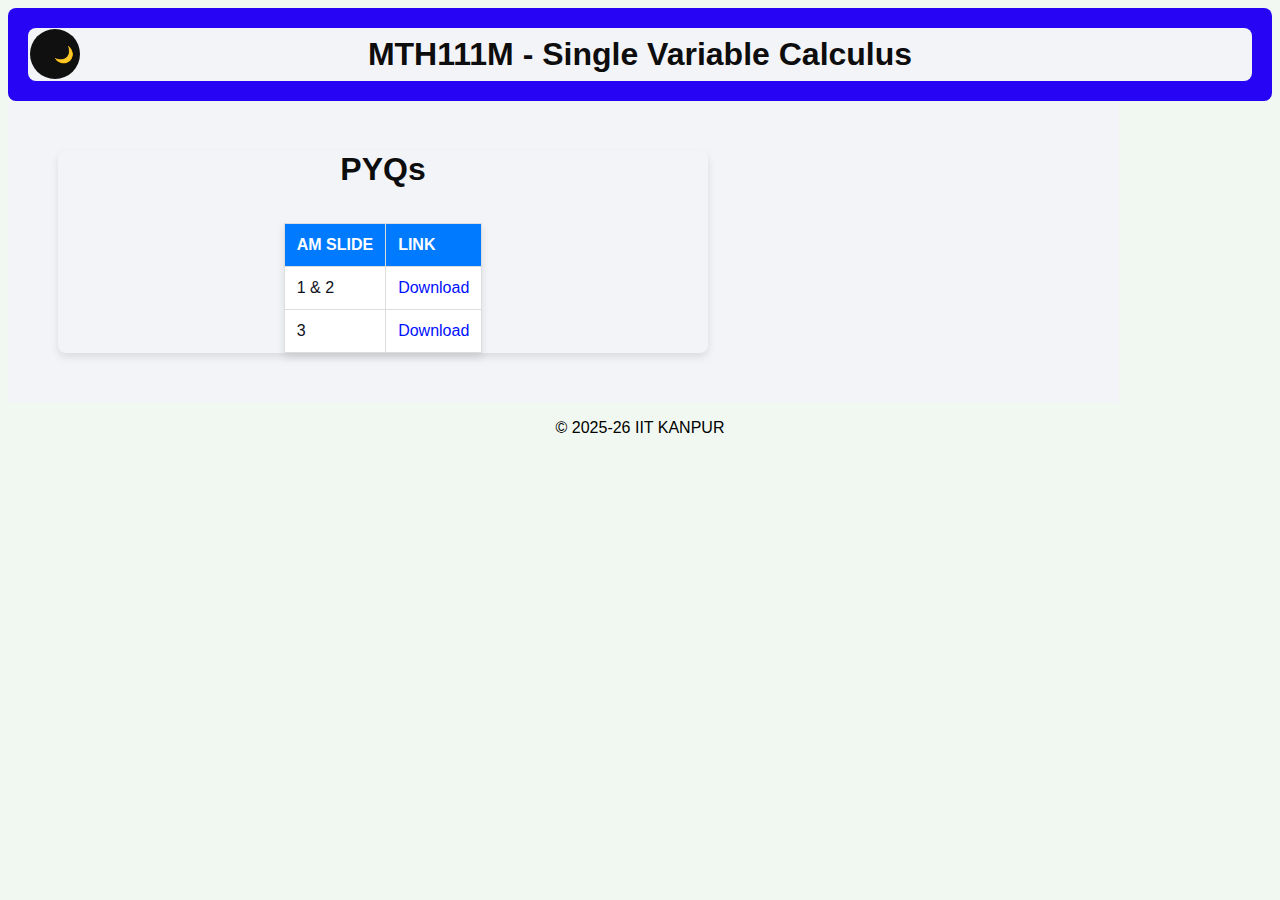
==== m111-am.html @ 97ceb5c6 "Your commit message here" ====
<!DOCTYPE html>
<html lang="en">
<head>
    <meta charset="UTF-8">
    <meta name="viewport" content="width=device-width, initial-scale=1.0">
    <title>MTH111 PYQs</title>
    <link rel="stylesheet" href="style.css">
</head>
<body>
    <header id="head">
        <h1>MTH111M - Single Variable Calculus</h1>
            
            <button id="darkModeToggle">🌙 </button>


            
            
    </header>
    <div id="mth111-lnotes">
        
        <div class="class-notes">
            <h1 id="y"><strong>PYQs</strong></h1>
            <table class="r"  border="1" cellpadding="10" cellspacing="0">
                <thead>




                    
                    <tr>
                        <th>  <strong>AM SLIDE</strong></th>

                        <th><strong>LINK</strong></th>
                    </tr>
                </thead>
                <tbody>


                    <tr>
                        <td>1 & 2</td>
                        
<td><a href="https://drive.google.com/file/d/12XlCDkeBTYkabCa_pZdqzLNZ_sFnAP7L/view"  target="_blank" rel="noopener noreferrer">Download</a></td>
                    </tr>


                    <tr>
                        <td>3</td>
                        
<td><a href="https://drive.google.com/file/d/18WlXgHfFm7vutEZeEBffSKtjBVo2LMqS/view"  target="_blank" rel="noopener noreferrer">Download</a></td>
                    </tr>

                </tbody>
            </table>
        </div>
    </div>
    <footer>
        <p>© 2025-26 IIT KANPUR</p>
    </footer>
    </body>
    </html>
---- style.css ----
h1 {
    color: rgb(7, 7, 249);
    text-align: center;
   
    
}
body {
    font-family: Arial, sans-serif;
    background-color: #f1f8f1;
}

.card {
    border: 1px solid #ccc;
    border-radius: 8px;
    padding: 16px;
    margin: 16px;
    box-shadow: 0 4px 8px rgba(0, 0, 0, 0.1);
    width: 400px;
    background-color: rgb(253, 253, 253);
    
}
.course{
    display: flex;
    flex-wrap: wrap; 
    gap: 16px;
    justify-content: space-around;
}



.card h2 {
    text-align: center;
    font-size: 30px;
    margin-top: 0;
}

.card p {
    margin: 8px 0;
}
.card {
    border: 1px solid #ccc;
    border-radius: 8px;
    padding: 16px;
    margin: 16px;
    box-shadow: 0 4px 8px rgba(0, 0, 0, 0.1);
    width: 400px;
    
    background-color: #fafaf8; 
    display:grid;
}
a {
    text-decoration: none;
    color: rgb(14, 16, 28);
    
    
    
}
/* #head{
    background-color: #d17b2b;
    padding: 10px;
    margin: 10px;
    border-radius: 8px;
    box-shadow: 0 4px 8px rgba(0, 0, 0, 0.1);
    
  
    align-items: center;
} */
/* #head h1{
    margin: 0;
} */
#head h1{
    color: rgb(13, 13, 13);
    text-decoration:solid;
    padding: 8px;
    border-radius: 8px;
    background-color: #f3f4f7;
    color: rgb(13, 13, 14);
}
#head h1:hover{
    background-color: #09e0f3;
    color: rgb(14, 16, 28);
}
#head h1:active{
    background-color: #e9e9f4;
    color: rgb(14, 16, 28);
}
#head h1:focus{
    background-color: #b0d12b;
    color: rgb(14, 16, 28);
}
#head h1:visited{
    background-color: #e810b2;
    color: rgb(14, 16, 28);
}


.content {
    
    padding: 2px;
    align-items: center;
    justify-content: center;
    
    flex-direction: column;
    background-color: #f3f4f7;
    border-radius: 8px;
    box-shadow: 0 4px 8px rgba(0, 0, 0, 0.1);
    width: 650px;
    
   
    padding:20px;
    display: grid;
    text-align: center;
    color: rgb(22, 23, 23);
   
   
    height: 650px;
    
    
}
/* a{
    font-size: xx-large;
} */

#mth111-lnotes{
background-color: #f3f4f7;
display: grid;
padding:50px;
}

.class-notes{
    display: grid;
    gap:15px;
    
    
    justify-content: center;
    align-items: center;
    
    background-color: #f3f4f7;
    border-radius: 8px;
    box-shadow: 0 4px 8px rgba(0, 0, 0, 0.1);
    width: 650px;
    
    text-align: center;
    color: rgb(14, 16, 28);
    
}

        
        #mth111-lnotes {
            width: 80%;
            max-width: 300%;
        }
        table {
            width: 100%;
            border-collapse: collapse;
            margin-top: 20px;
            background-color: #fff;
            box-shadow: 0 4px 8px rgba(0,0,0,0.1);
        }
        th, td {
            border: 1px solid #ddd;
            padding: 12px;
            text-align: left;
        }
        th {
            background-color: #007bff;
            color: white;
        }
        /* a {
            text-decoration: none;
            color: #007bff;
            font-weight: bold;
        }
        a:hover {
            color: #0056b3;
        } */
        header {
            background-color: #2804f5; /* Dark blue background for header */
            color: #ffffff; /* White text color */
            padding: 20px;
            text-align: center;
            border-radius: 8px;
        }
        
        h1 {
            margin: 0;
            font-size: 2em;
            color: #ffffff;
        }
        
    #y{
        color: rgb(13, 13, 13);
    }
    #searchBar {
        margin-bottom: 20px;
        
        width: 100%;
        max-width: 400px;
        border: 1px solid #ccc;
        border-radius: 8px;
        font-size: 16px;
       font-size: x-large;
        padding: 8px;
        box-sizing: border-box;
        color: rgb(13, 13, 13);
        align-self: flex-end;
       position: absolute;
         top: 30px;
        right: 30px;
      }
    #darkModeToggle {
        background-color: #101011;
        color: #fff;
        border: none;
        padding: 12px 24px;
        font-size: 16px;
        /* border-radius: 30px; */
        cursor: pointer;
        outline: none;
        transition: background-color 0.3s, transform 0.2s;
      }
      
      #darkModeToggle:hover {
        background-color: #101011;
        transform: scale(1.05);
      }
      
      /* Dark Mode Styles */
      .dark-mode {
        background-color: #121212;
        color: #ffffff;
      }
      
      .dark-mode a {
        color: #121313;
      }
      
      .dark-mode #darkModeToggle {
        background-color: #ff9800;
        color: #000;
      }
      
      .dark-mode #darkModeToggle:hover {
        background-color: #e68900;
      }
      button{
        position: absolute;
        top: 29px;
        left: 30px;
        width:170px;
        border-radius: 50%;
        width:50px;
        height:50px;
        
      }




      footer {
        align-items: center;
        text-align: center;
      }
      #z{
        align-items: center;
      }
      .card-course{
        color:#000;
      }
      a {
        color: #0011ff;
      }























      
      
      

@media (max-width: 900px) {
    .card {
      width: 45%; 
    }
  }
  
  
  @media (max-width: 600px) {
    .card {
        width: 90%; 
    }
}
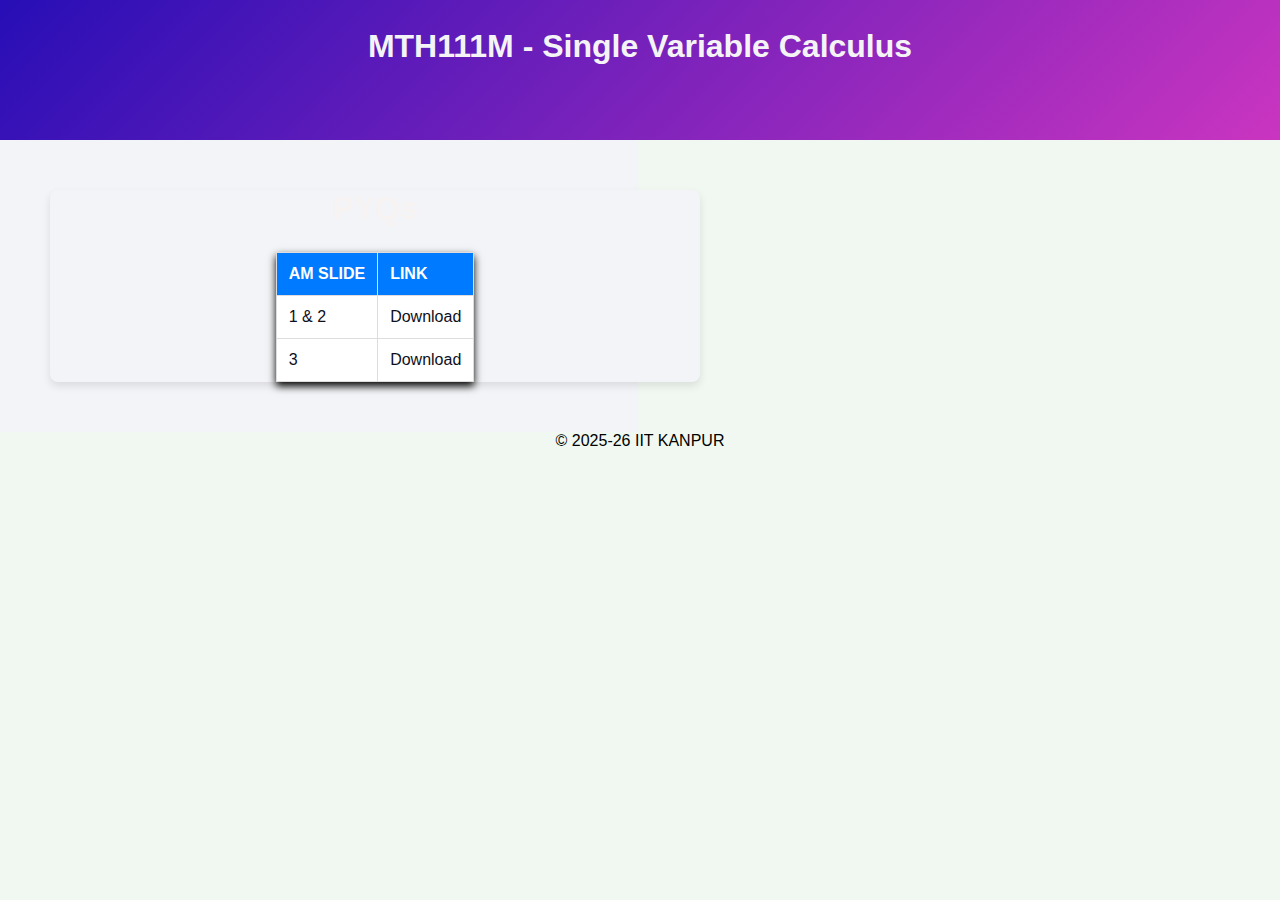
==== commit 222eec54: "new styles added" ====
--- a/m111-am.html
+++ b/m111-am.html
@@ -4,6 +4,7 @@
     <meta charset="UTF-8">
     <meta name="viewport" content="width=device-width, initial-scale=1.0">
     <title>MTH111 PYQs</title>
+    <link rel="icon" href="favicon1.ico" type="image/x-icon">
     <link rel="stylesheet" href="style.css">
 </head>
 <body>
--- a/style.css
+++ b/style.css
@@ -1,5 +1,12 @@
+*{
+    margin:0px;
+    padding:0px;
+}
+
+
 h1 {
-    color: rgb(7, 7, 249);
+    /* color: rgb(7, 7, 249); */
+    color:#e30c0c;
     text-align: center;
    
     
@@ -53,8 +60,25 @@
     color: rgb(14, 16, 28);
     
     
-    
-}
+  
+    
+
+}
+
+
+
+header {
+    
+    color: #ffffff;
+   
+    text-align: center;
+    
+   align-items: center;
+  }
+
+
+
+
 /* #head{
     background-color: #d17b2b;
     padding: 10px;
@@ -73,24 +97,24 @@
     text-decoration:solid;
     padding: 8px;
     border-radius: 8px;
-    background-color: #f3f4f7;
-    color: rgb(13, 13, 14);
+    
+    color: rgb(244, 244, 247);
 }
 #head h1:hover{
-    background-color: #09e0f3;
-    color: rgb(14, 16, 28);
+   
+    color: rgb(245, 246, 248);
 }
 #head h1:active{
-    background-color: #e9e9f4;
-    color: rgb(14, 16, 28);
+    
+    color: rgb(248, 249, 250);
 }
 #head h1:focus{
-    background-color: #b0d12b;
-    color: rgb(14, 16, 28);
+  
+    color: rgb(241, 242, 244);
 }
 #head h1:visited{
-    background-color: #e810b2;
-    color: rgb(14, 16, 28);
+   
+    color: rgb(242, 243, 247);
 }
 
 
@@ -114,6 +138,7 @@
    
    
     height: 650px;
+    margin-top: 500px;
     
     
 }
@@ -146,16 +171,13 @@
 }
 
         
-        #mth111-lnotes {
-            width: 80%;
-            max-width: 300%;
-        }
+       
         table {
-            width: 100%;
+            /* width: 100%; */
             border-collapse: collapse;
-            margin-top: 20px;
+            margin-top: 10px;
             background-color: #fff;
-            box-shadow: 0 4px 8px rgba(0,0,0,0.1);
+            box-shadow: 0 4px 8px rgba(0,0,0,1);
         }
         th, td {
             border: 1px solid #ddd;
@@ -175,9 +197,9 @@
             color: #0056b3;
         } */
         header {
-            background-color: #2804f5; /* Dark blue background for header */
-            color: #ffffff; /* White text color */
-            padding: 20px;
+             
+            color: #0a0ef5; 
+            
             text-align: center;
             border-radius: 8px;
         }
@@ -186,28 +208,29 @@
             margin: 0;
             font-size: 2em;
             color: #ffffff;
+           
         }
         
     #y{
-        color: rgb(13, 13, 13);
+        color: rgb(247, 243, 243);
     }
-    #searchBar {
-        margin-bottom: 20px;
+    /* #searchBar {
+        
         
         width: 100%;
-        max-width: 400px;
+        max-width: 350px;
         border: 1px solid #ccc;
-        border-radius: 8px;
+        border-radius: 10px;
         font-size: 16px;
        font-size: x-large;
         padding: 8px;
         box-sizing: border-box;
         color: rgb(13, 13, 13);
         align-self: flex-end;
-       position: absolute;
-         top: 30px;
-        right: 30px;
-      }
+       position: fixed;
+         top: 49px;
+        right: 3px;
+      } */
     #darkModeToggle {
         background-color: #101011;
         color: #fff;
@@ -216,12 +239,12 @@
         font-size: 16px;
         /* border-radius: 30px; */
         cursor: pointer;
-        outline: none;
+        
         transition: background-color 0.3s, transform 0.2s;
       }
       
       #darkModeToggle:hover {
-        background-color: #101011;
+        background-color: #333;
         transform: scale(1.05);
       }
       
@@ -233,26 +256,37 @@
       
       .dark-mode a {
         color: #121313;
+        
       }
       
       .dark-mode #darkModeToggle {
-        background-color: #ff9800;
+        background-color: #f7f6f3;
         color: #000;
       }
       
       .dark-mode #darkModeToggle:hover {
-        background-color: #e68900;
+        background-color: #f9f7f3;
       }
       button{
-        position: absolute;
-        top: 29px;
-        left: 30px;
+        position: fixed;
+        top: 750px;
+        left: 1450px;
         width:170px;
         border-radius: 50%;
         width:50px;
         height:50px;
-        
-      }
+        position: fixed;
+        bottom: 20px;
+        right: 20px;
+          cursor: pointer;
+          box-shadow:0 4px 8px rgba(0, 0, 0, 0.2);
+          position: fixed;
+          bottom: 20px;
+          right: 20px;
+      }
+button:hover{
+    background-color:black;
+}
 
 
 
@@ -267,47 +301,175 @@
       .card-course{
         color:#000;
       }
-      a {
-        color: #0011ff;
-      }
-
-
-
-
-
-
-
-
-
-
-
-
-
-
-
-
-
-
-
-
-
-
-
-      
-      
-      
+     
+
+
+
+
+
+
+
+
+
+
+
+
+
+
+
+
+      #mth111-lnotes {
+        width: 42%;
+      
+    }
+    .class-notes {
+        
+        padding:0px;
+      
+    }
+
+
+
+
+
+     #head1{
+      position : absolute;
+      top: 10px;
+      right:10px;
+     }
+      
+      #logo{
+        width:400px;
+        height:100px;
+        position:absolute ;
+       left:0px;
+        
+      }
+
+      header{
+        background: linear-gradient(135deg, #2d12c6 , #ac44a5); 
+        padding:20px;
+        margin:0px;
+        border-radius: 0px;
+       
+      }
+      #head{
+        background: linear-gradient(135deg, #270eb6 , #ca35c0); 
+        padding:20px;
+        margin:0px;
+        border-radius: 0px;
+        height:100px;
+
+      }
+
+
+
+      #searchBar {
+        width: 100%;
+        max-width: 400px;
+        padding: 12px 20px;
+        font-size: 16px;
+        border: 2px solid #ca35c0;
+        border-radius: 25px;
+        outline: none;
+        background: linear-gradient(135deg, rgb(202, 195, 207), rgb(189, 183, 189));
+        transition: all 0.3s ease-in-out;
+        color:rgb(14, 14, 14);
+        position: absolute;
+         top: 49px;
+        right: 3px;
+      }
+      
+      #searchBar:hover {
+        background: linear-gradient(135deg, rgb(80, 62, 170), rgba(202, 53, 192, 1));
+        box-shadow: 0 8px 16px rgba(202, 53, 192, 0.2);
+      }
+      
+      #searchBar:focus {
+        border-color: #270eb6;
+        background: #fff;
+        box-shadow: 0 8px 24px rgba(202, 53, 192, 0.4);
+      }
+      
+      @keyframes fadeInUp {
+        from {
+          opacity: 0;
+          transform: translateY(20px);
+        }
+        to {
+          opacity: 1;
+          transform: translateY(0);
+        }
+      }
+      
+      #searchBar {
+        animation: fadeInUp 0.6s ease-out;
+      }
+      
+
+
+
+
+
+
+
+
 
 @media (max-width: 900px) {
     .card {
-      width: 45%; 
+      /* width: 45%;  */
+      width: calc(50% - 40px);
     }
   }
   
   
   @media (max-width: 600px) {
     .card {
-        width: 90%; 
+       
+        width: calc(100% - 40px); 
     }
 }
-
-
+#searchBar {
+    width: 90%;
+  }
+  #darkModeToggle {
+    padding: 10px 20px;
+  }
+
+
+
+
+
+
+
+
+
+
+  .card {
+    transition: transform 0.3s ease, box-shadow 0.3s ease;
+  }
+  
+  .card:hover {
+    transform: translateY(-5px) scale(1.03);
+    box-shadow: 0 8px 20px rgba(0, 0, 0, 0.15);
+  }
+  
+  
+  #darkModeToggle:hover {
+    background-color: rgba(8, 8, 8, 1);
+    box-shadow: 0 0 15px rgba(255, 255, 255, 0.8);
+  }
+  
+  html {
+    scroll-behavior: smooth;
+  }
+  #loading {
+    font-size: 2rem;
+    color: white;
+    background: #000;
+    width: 100vw;
+    height: 100vh;
+    display: flex;
+    justify-content: center;
+    align-items: center;
+  }  
